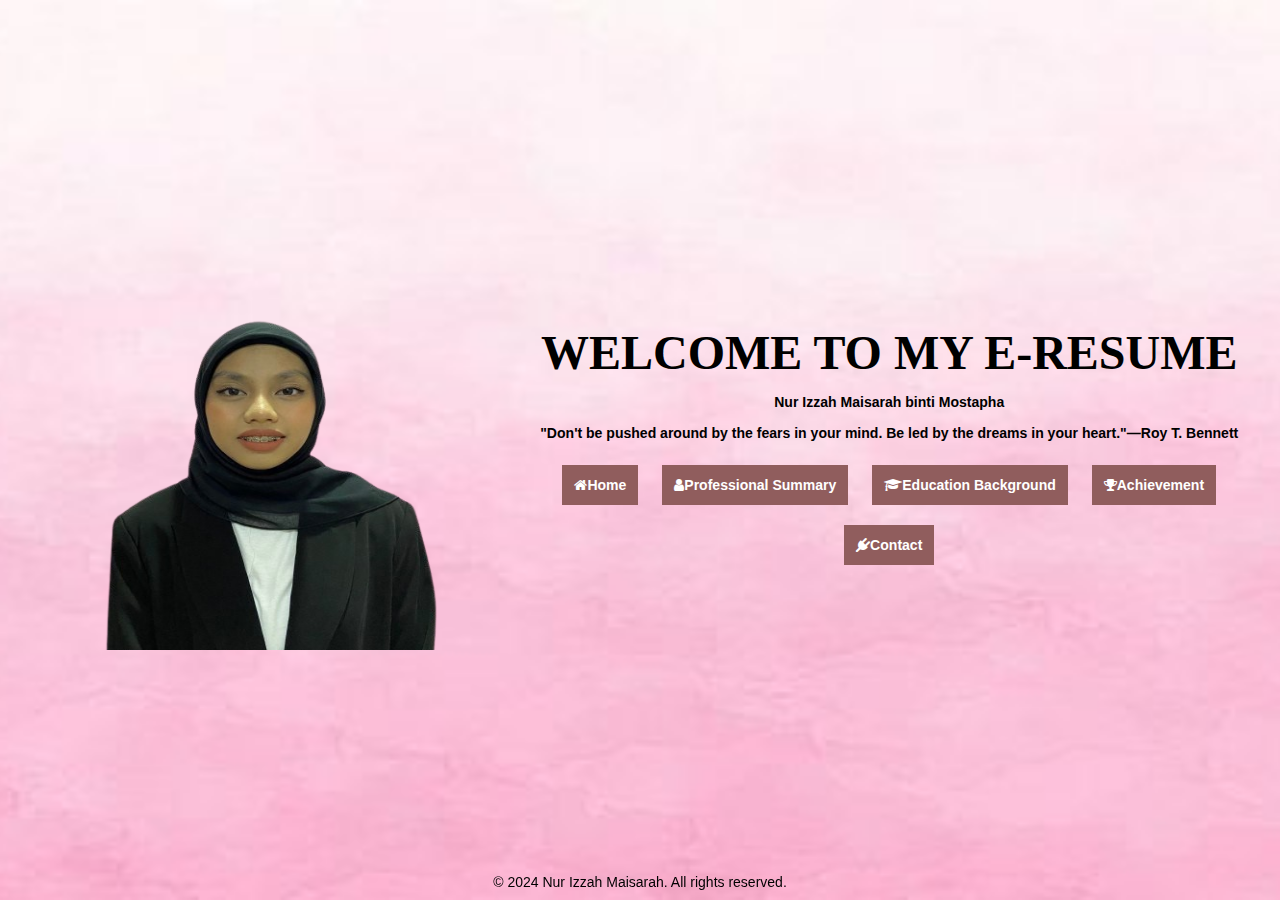
==== index.html @ 82730ea6 "Add files via upload" ====
<html>
<head>
    <title>E-Resume of Nur Izzah Maisarah</title>
    <link rel="stylesheet" href="indexstyle.css">
    <link rel="stylesheet" href="https://stackpath.bootstrapcdn.com/font-awesome/4.7.0/css/font-awesome.min.css">
    <img class="centered-image" src="myself.png" width="500" height="400" alt="Description of image">
    </head>
    <body>
<br />
    <h3 align="center">
        <strong><font face="serif-sans" size="40"> WELCOME TO MY E-RESUME
            </font></strong>
        <p> Nur Izzah Maisarah binti Mostapha</p>
	<p>"Don't be pushed around by the fears in your mind. Be led by the dreams in your heart."—Roy T. Bennett</p>
        <div class="menu-bar">
    <ul>
    <li class="active"><a href="index.html"><i class="fa fa-home"></i>Home</a></li>
        <li class="active"><a href="professional.html"><i class="fa fa-user"></i>Professional Summary</a>
        </li>
        <li class="active"><a href="index.html"><i class="fa fa-graduation-cap" aria-hidden="true"></i>Education Background</a>
        <div class="sub-menu-1">
                <ul>
                    <li class="active"><a href="academic.html">Academic Qualifications</a></li>
                    <li class="active"><a href="extracurriculum.html">Curricular Activities</a>
	  </ul>
        </div>
        </li>
        <li class="active"><a href="#"><i class="fa fa-trophy" aria-hidden="true"></i>Achievement</a>
           <div class="sub-menu-1">
                    <ul>
                         <li class="active"><a href="myachievement.html">My Achievement</a></li> 
             	    </ul>
 		   </div> 
            
        <li class="active"><a href="#"><i class="fa fa-plug" aria-hidden="true"></i>Contact</a>
            <div class="sub-menu-1">
                <ul>
                     <li class="active"><a href="contact.html">Contact Me</a></li>
                                    </ul>
            </div>
        </li>
                </ul>
            </div>
        </h3>
<footer>
    <div class="copyright">
        <p>&copy; 2024 Nur Izzah Maisarah. All rights reserved.</p>
    </div>
  </footer>

</body>
</html>
---- indexstyle.css ----
{
    padding: 0;
    margin: 3;
    box-sizing: border-box;
}
body
{
    background-image: url(bgindex.jpg);
    background-size: cover;
    background-position: center;
    font-family: sans-serif;
    font-size: 12px;
    
    
}y
.menu-bar {
    background: #905D5D; /* Set the background color to #905D5D */
    text-align: center;
}
.menu-bar ul 
{
    list-style: none;
    padding: 0;
    margin: 0;
}

.menu-bar ul li {
    display: inline-block;
    position: relative; 
    margin: 10px;
    padding: 12px;
    background: #905D5D;
}

.menu-bar ul a {
    text-decoration: none;
    color: white;
}

.menu-bar ul li:hover .sub-menu-1 {
    display: Block;
}

.sub-menu-1 {
    display: none;
    position: absolute;
    top: 100%; 
    left: 0;
    background: #9E4244;
    padding: 10px 0; 
}

.sub-menu-1 ul li {
    padding: 10px;
    border-bottom: 1px dotted #fff;
    background: none;
    border-radius: 0;
    text-align: center;
}
body 
{
      margin: 0;
      padding: 0;
      height: 100vh;
      display: flex;
      justify-content: center; 
      align-items: center; 
}
.centered-image 
{
      max-width: 100%;
      max-height: 100%;
}
footer {
    position: fixed;
    bottom: 0;
    width: 100%;
    background-color: none;
    text-align: center;
    padding: 10px 0;
}

.copyright p {
    margin: 0;
    font-size: 14px;
}
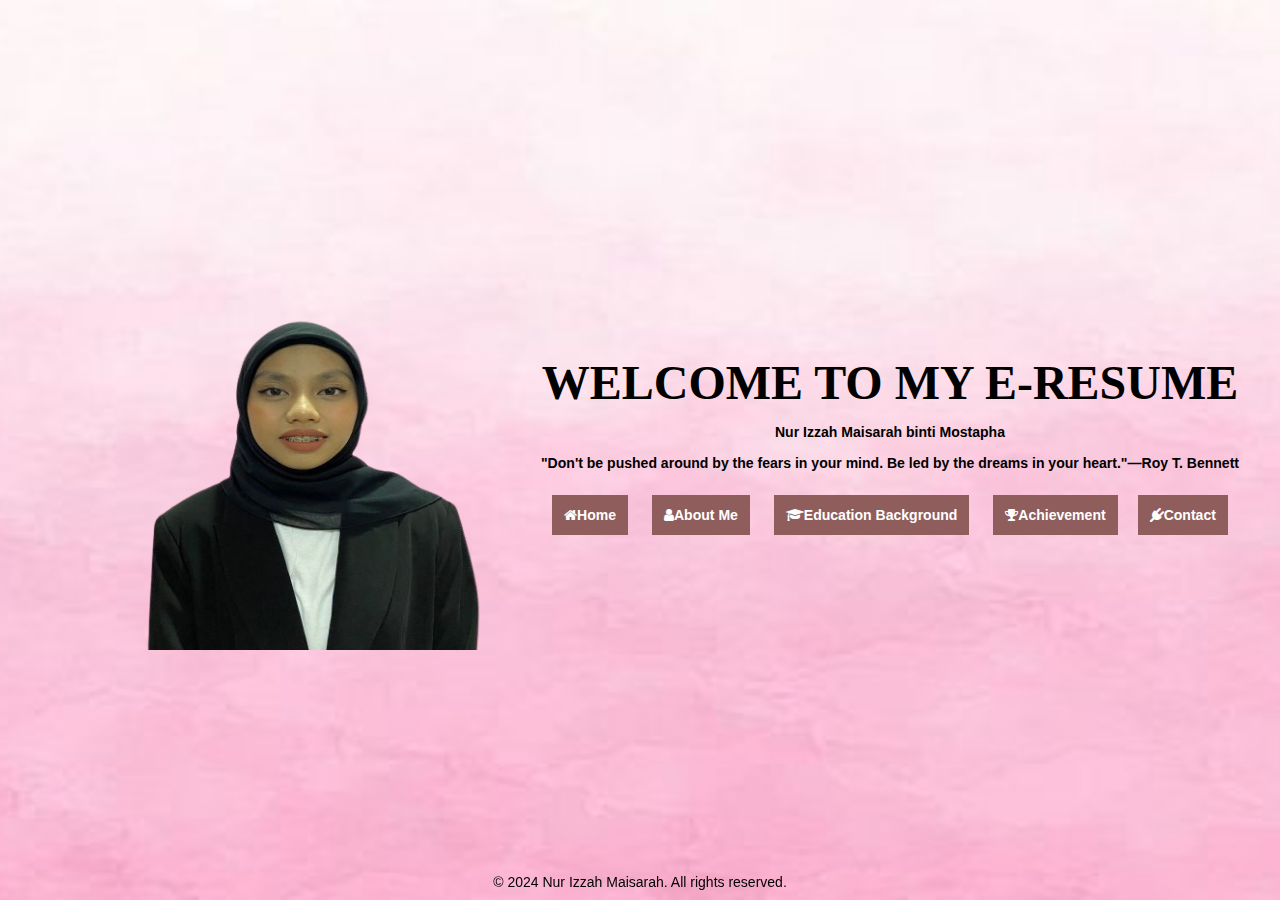
==== commit 96a1093a: "index.html" ====
--- a/index.html
+++ b/index.html
@@ -15,7 +15,7 @@
         <div class="menu-bar">
     <ul>
     <li class="active"><a href="index.html"><i class="fa fa-home"></i>Home</a></li>
-        <li class="active"><a href="professional.html"><i class="fa fa-user"></i>Professional Summary</a>
+        <li class="active"><a href="professional.html"><i class="fa fa-user"></i>About Me</a>
         </li>
         <li class="active"><a href="index.html"><i class="fa fa-graduation-cap" aria-hidden="true"></i>Education Background</a>
         <div class="sub-menu-1">
@@ -49,4 +49,4 @@
   </footer>
 
 </body>
-</html>+</html>
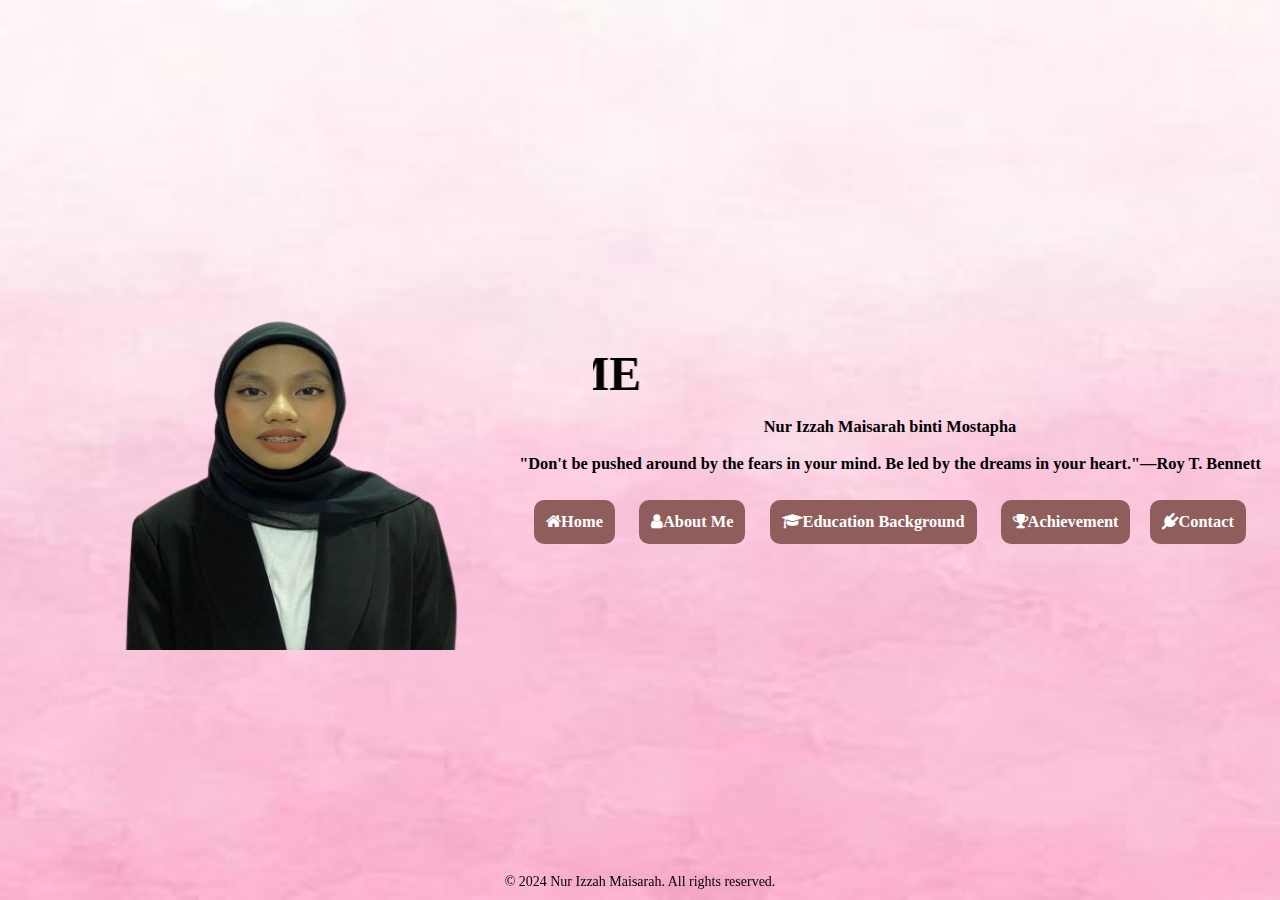
==== commit 32df8dd2: "Update index.html" ====
--- a/index.html
+++ b/index.html
@@ -8,8 +8,8 @@
     <body>
 <br />
     <h3 align="center">
-        <strong><font face="serif-sans" size="40"> WELCOME TO MY E-RESUME
-            </font></strong>
+        <marquee direction=right width=80%<strong><font face="serif-sans" size="40" behavior=alternate>WELCOME TO MY E-RESUME
+	</marquee></font></strong>
         <p> Nur Izzah Maisarah binti Mostapha</p>
 	<p>"Don't be pushed around by the fears in your mind. Be led by the dreams in your heart."—Roy T. Bennett</p>
         <div class="menu-bar">
--- a/indexstyle.css
+++ b/indexstyle.css
@@ -9,8 +9,8 @@
     background-image: url(bgindex.jpg);
     background-size: cover;
     background-position: center;
-    font-family: sans-serif;
-    font-size: 12px;
+    font-family: 'Poppins'sans-serif;
+    font-size: 14px;
     
     
 }y
@@ -30,6 +30,7 @@
     position: relative; 
     margin: 10px;
     padding: 12px;
+    border-radius: 10px 10px 10px 10px;
     background: #905D5D;
 }
 
@@ -39,7 +40,7 @@
 }
 
 .menu-bar ul li:hover .sub-menu-1 {
-    display: Block;
+    display: block;
 }
 
 .sub-menu-1 {
@@ -55,7 +56,7 @@
     padding: 10px;
     border-bottom: 1px dotted #fff;
     background: none;
-    border-radius: 0;
+    border-radius: 5px 5px 5px 5px;
     text-align: center;
 }
 body 
@@ -84,4 +85,4 @@
 .copyright p {
     margin: 0;
     font-size: 14px;
-}+}
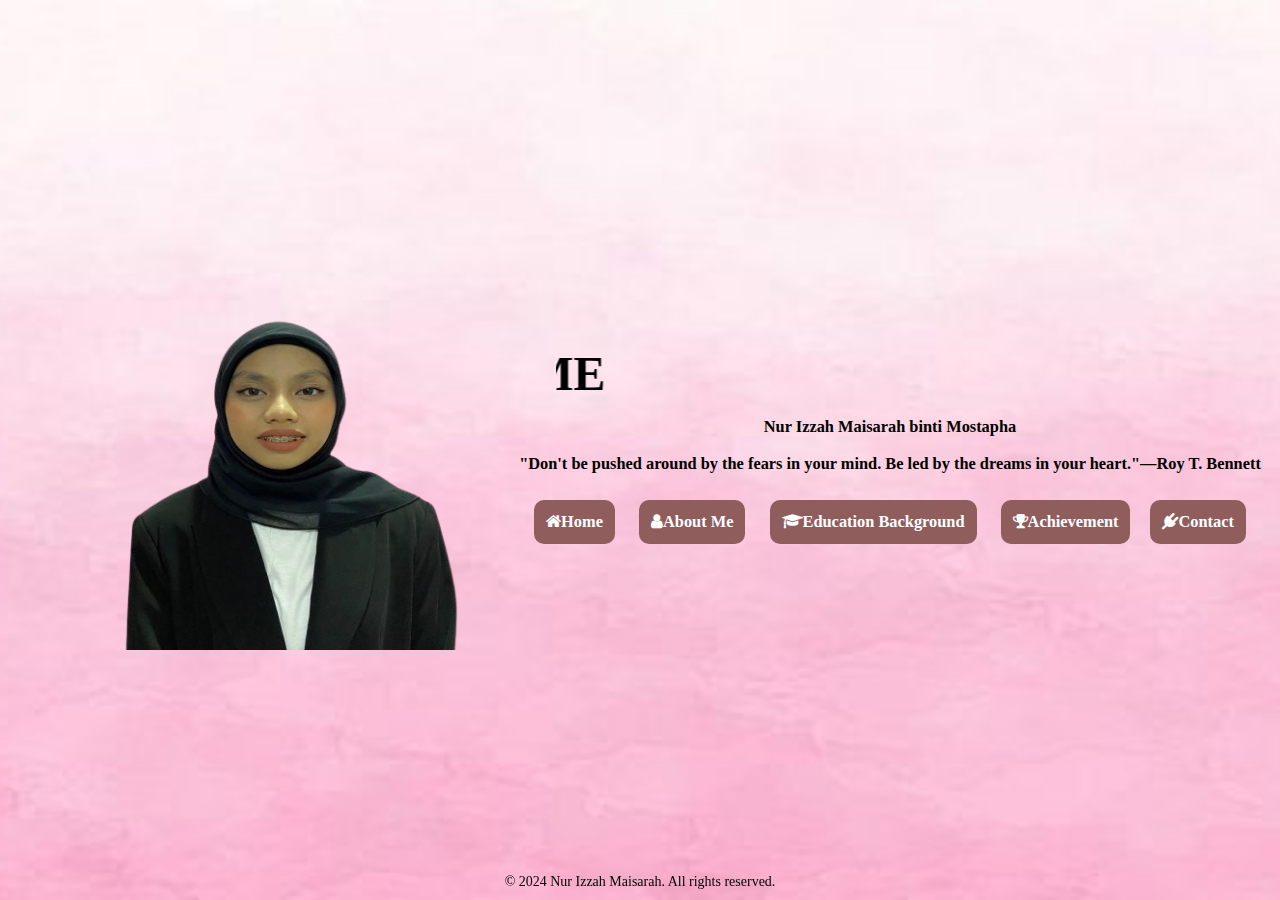
==== commit dc2f32d7: "Update index.html" ====
--- a/index.html
+++ b/index.html
@@ -8,7 +8,7 @@
     <body>
 <br />
     <h3 align="center">
-        <marquee direction=right width=80%<strong><font face="serif-sans" size="40" behavior=alternate>WELCOME TO MY E-RESUME
+        <marquee direction=right width=90%<strong><font face="serif-sans" size="40" behavior=alternate>WELCOME TO MY E-RESUME
 	</marquee></font></strong>
         <p> Nur Izzah Maisarah binti Mostapha</p>
 	<p>"Don't be pushed around by the fears in your mind. Be led by the dreams in your heart."—Roy T. Bennett</p>
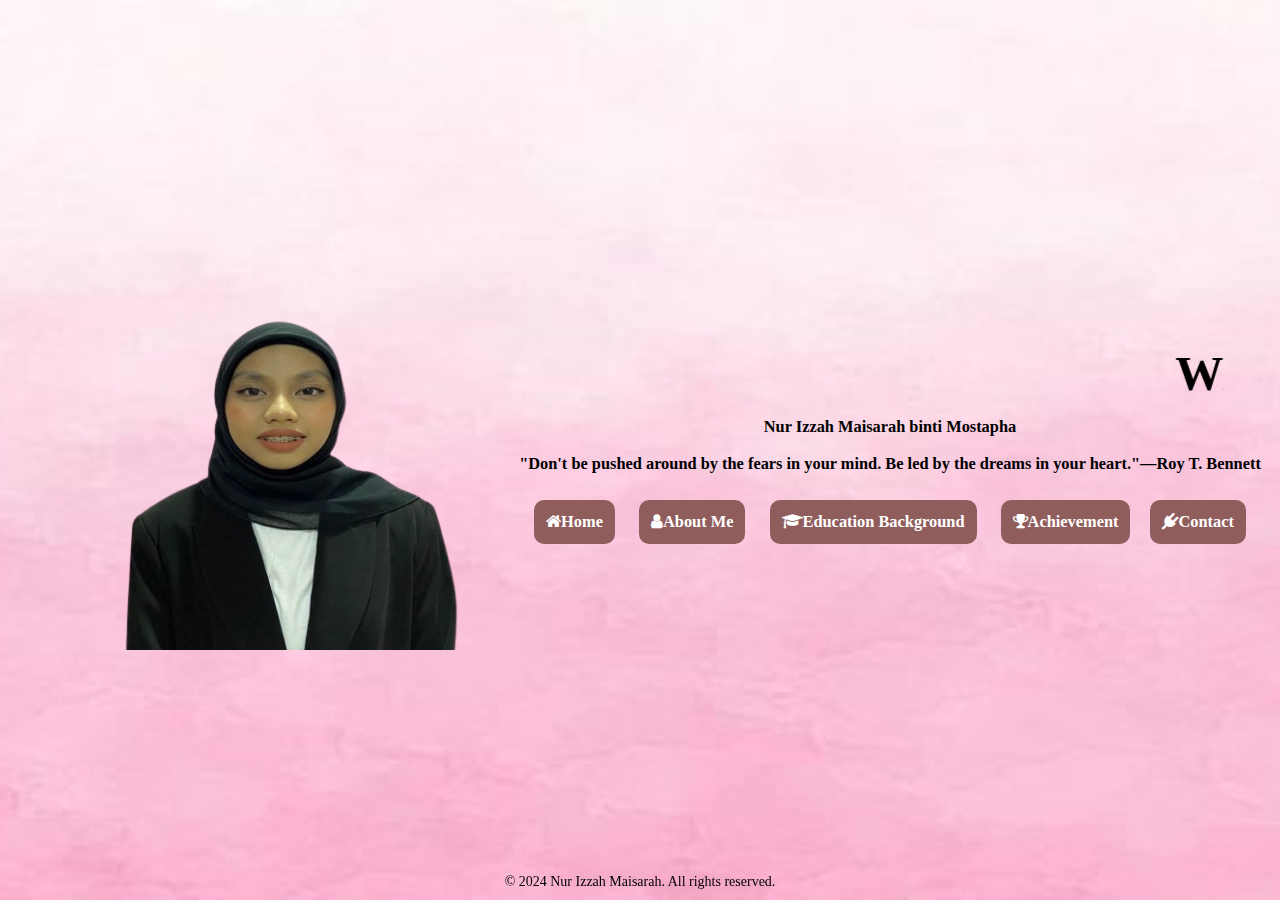
==== commit 8038680c: "Update index.html" ====
--- a/index.html
+++ b/index.html
@@ -8,7 +8,7 @@
     <body>
 <br />
     <h3 align="center">
-        <marquee direction=right width=90%<strong><font face="serif-sans" size="40" behavior=alternate>WELCOME TO MY E-RESUME
+        <marquee direction=left width=90%<strong><font face="serif-sans" size="40" behavior=alternate>WELCOME TO MY E-RESUME
 	</marquee></font></strong>
         <p> Nur Izzah Maisarah binti Mostapha</p>
 	<p>"Don't be pushed around by the fears in your mind. Be led by the dreams in your heart."—Roy T. Bennett</p>
